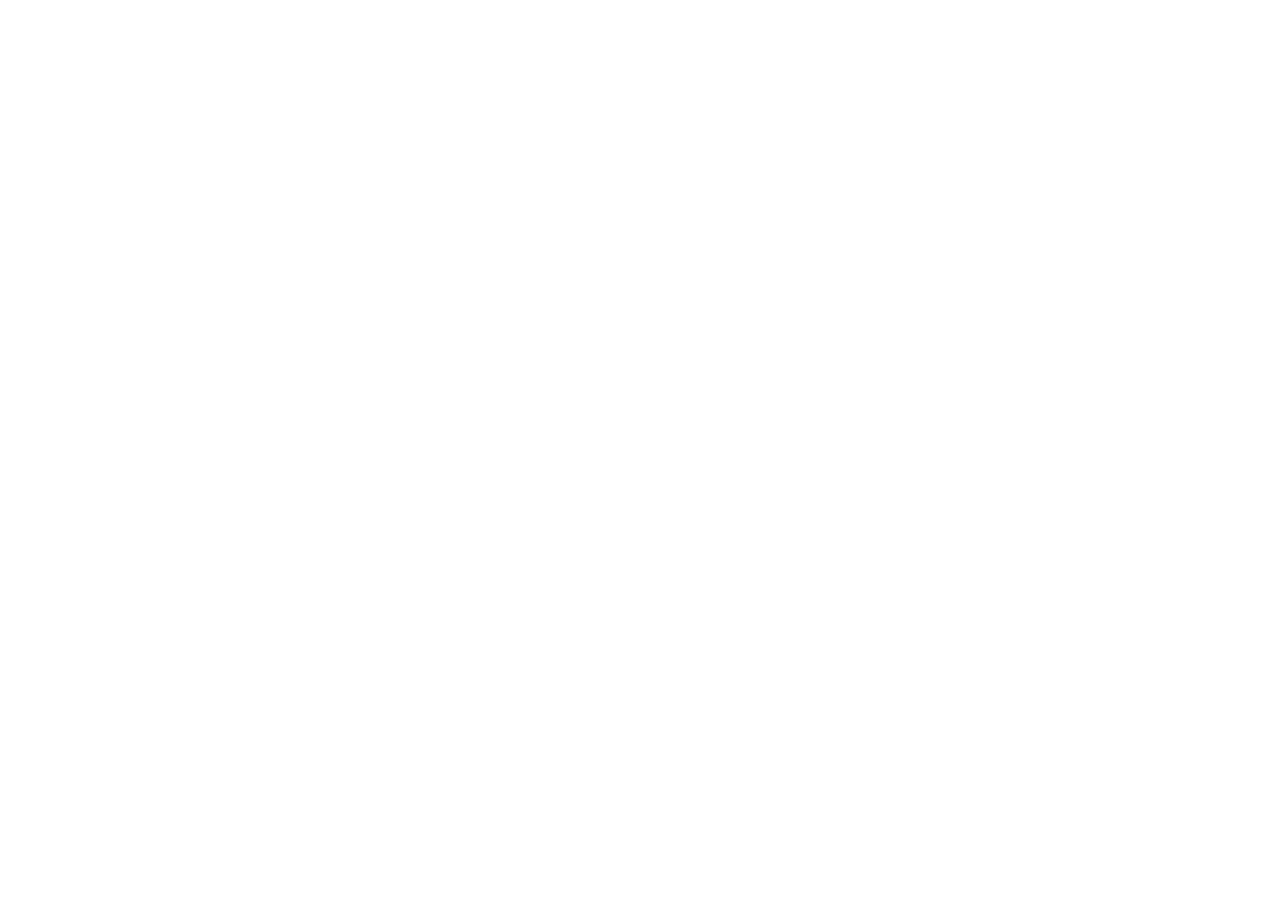
==== branch1b/Sprint 1b/vistaSprintb.html @ 345e50c5 "Merge branch 'sprint1b'" ====
<!DOCTYPE html>
<html lang="en">
<head>
    <meta charset="UTF-8">
    <meta name="viewport" content="width=device-width, initial-scale=1.0">
    <title>Document</title>
</head>
<body>
        
</body>
</html>
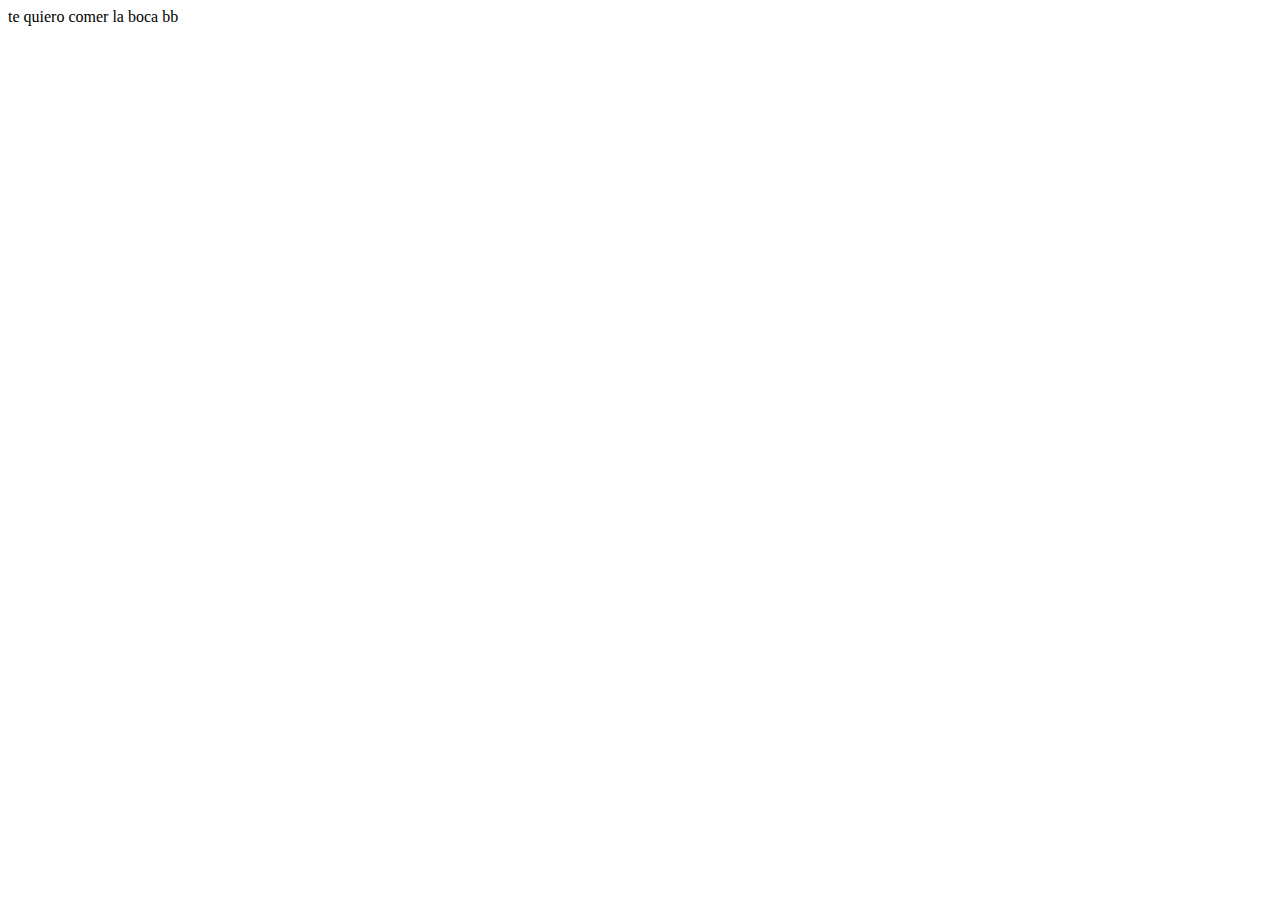
==== commit e4115f26: "pipo" ====
--- a/branch1b/Sprint 1b/vistaSprintb.html
+++ b/branch1b/Sprint 1b/vistaSprintb.html
@@ -6,6 +6,6 @@
     <title>Document</title>
 </head>
 <body>
-        
+        te quiero comer la boca bb
 </body>
 </html>